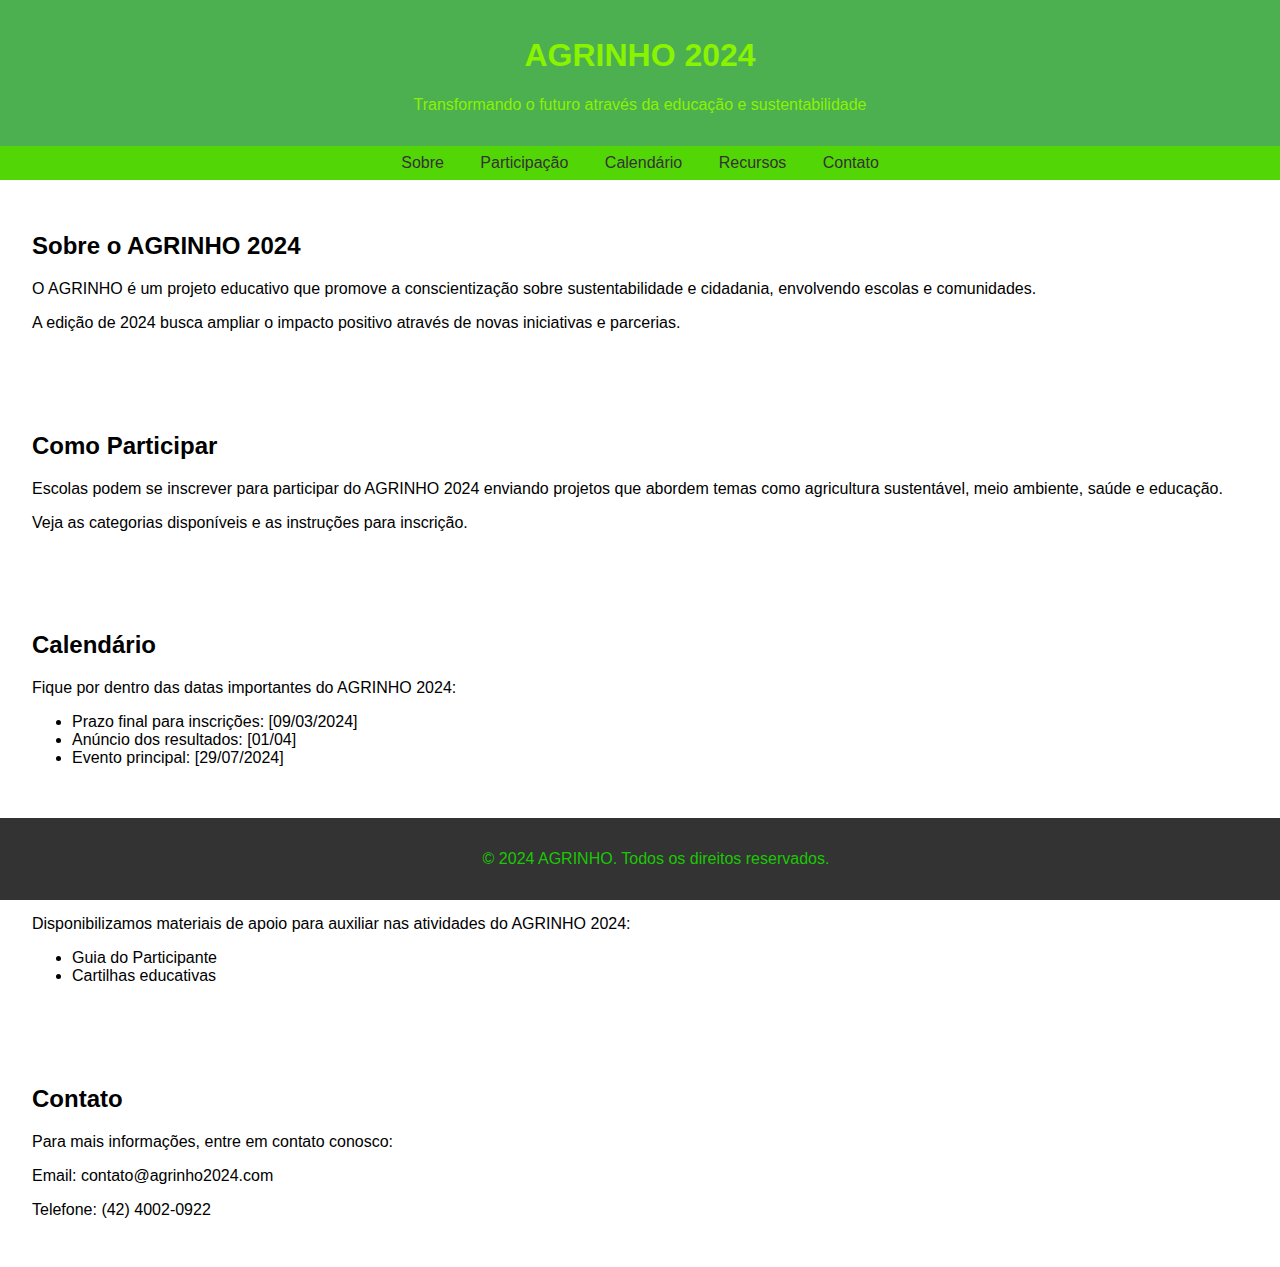
==== index.html @ 66c13c02 "df" ====
<!DOCTYPE html>
<html lang="pt-br">
<head>
    <meta charset="UTF-8">
    <meta name="viewport" content="width=device-width, initial-scale=1.0">
    <title>AGRINHO 2024</title>
    <style>
        body {
            font-family: Arial, sans-serif;
            margin: 0;
            padding: 0;
        }
        header {
            background-color: #4CAF50;
            color: rgb(138, 243, 0);
            text-align: center;
            padding: 1em;
        }
        nav {
            text-align: center;
            background-color: #53d606;
            padding: 0.5em;
        }
        nav a {
            text-decoration: none;
            color: #333;
            margin: 0 1em;
        }
        nav a:hover {
            color: #4CAF50;
        }
        section {
            padding: 2em;
        }
        footer {
            background-color: #333;
            color: rgb(27, 199, 4);
            text-align: center;
            padding: 1em;
            position: fixed;
            bottom: 0;
            width: 100%;
        }
    </style>
</head>
<body>
    <header>
        <h1>AGRINHO 2024</h1>
        <p>Transformando o futuro através da educação e sustentabilidade</p>
    </header>


    <nav>
        <a href="#sobre">Sobre</a>
        <a href="#participacao.html">Participação</a>
        <a href="#calendario">Calendário</a>
        <a href="#recursos">Recursos</a>
        <a href="#contato">Contato</a>
    </nav>

    <section id="sobre">
        <h2>Sobre o AGRINHO 2024</h2>
        <p>O AGRINHO é um projeto educativo que promove a conscientização sobre sustentabilidade e cidadania, envolvendo escolas e comunidades.</p>
        <p>A edição de 2024 busca ampliar o impacto positivo através de novas iniciativas e parcerias.</p>
    </section>

    <section id="participacao.html">
        <h2>Como Participar</h2>
        <p>Escolas podem se inscrever para participar do AGRINHO 2024 enviando projetos que abordem temas como agricultura sustentável, meio ambiente, saúde e educação.</p>
        <p>Veja as categorias disponíveis e as instruções para inscrição.</p>
    </section>

    <section id="calendario">
        <h2>Calendário</h2>
        <p>Fique por dentro das datas importantes do AGRINHO 2024:</p>
        <ul>
            <li>Prazo final para inscrições: [09/03/2024]</li>
            <li>Anúncio dos resultados: [01/04]</li>
            <li>Evento principal: [29/07/2024]</li>
        </ul>
    </section>

    <section id="recursos">
        <h2>Recursos</h2>
        <p>Disponibilizamos materiais de apoio para auxiliar nas atividades do AGRINHO 2024:</p>
        <ul>
            <li>Guia do Participante</li>
            <li>Cartilhas educativas</li>
        </ul>
    </section>

    <section id="contato">
        <h2>Contato</h2>
        <p>Para mais informações, entre em contato conosco:</p>
        <p>Email: contato@agrinho2024.com</p>
        <p>Telefone: (42) 4002-0922</p>
    </section>

    <footer>
        <p>&copy; 2024 AGRINHO. Todos os direitos reservados.</p>
    </footer>

</body>
</html>
<link rel="stylesheet" href="styles.css">
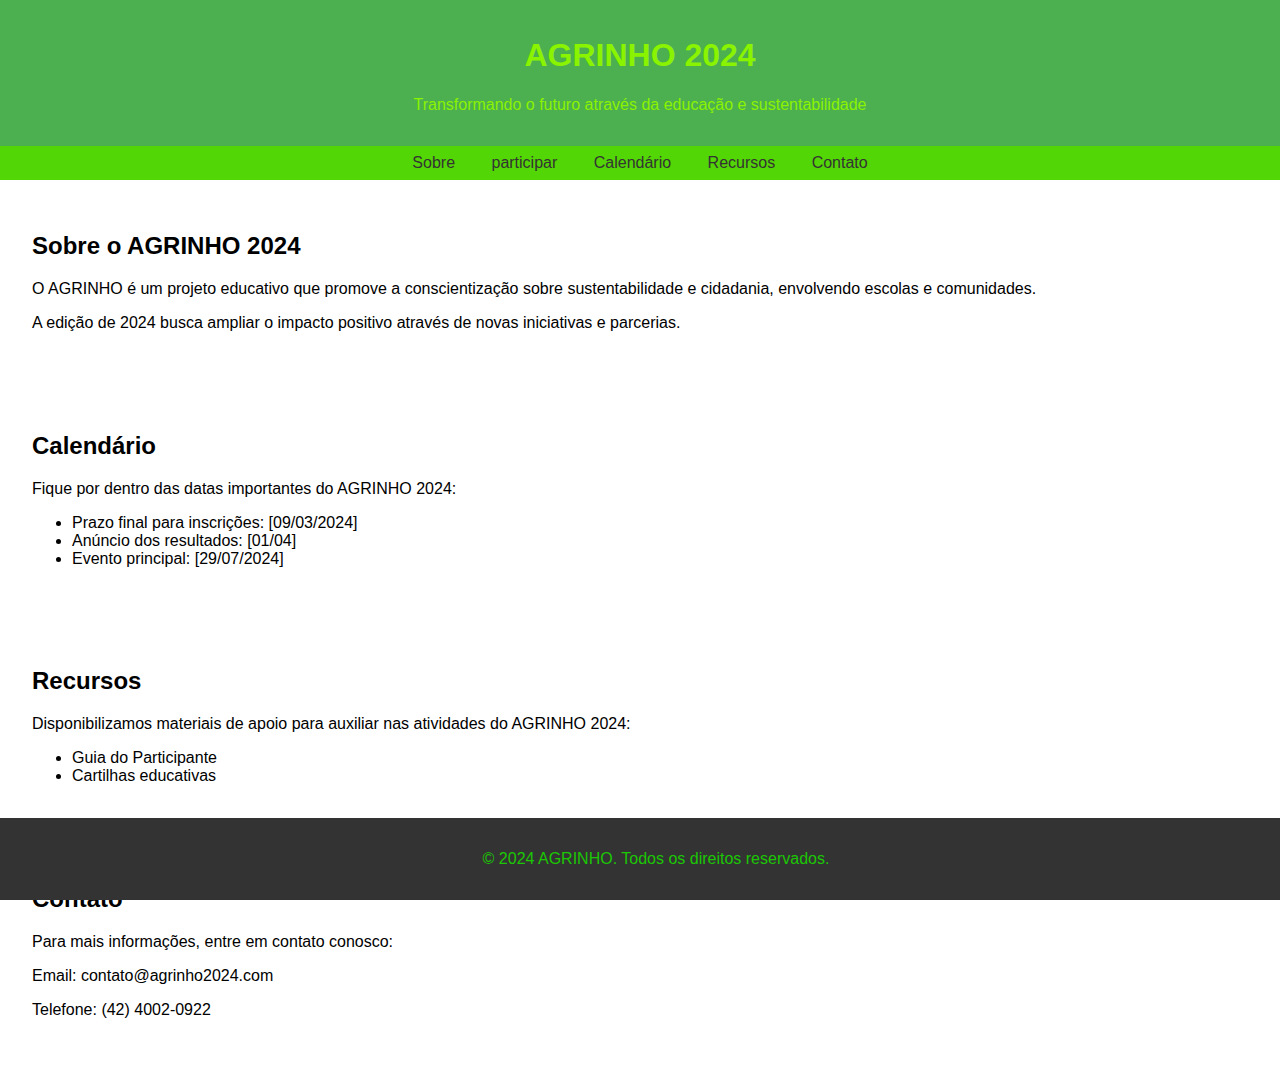
==== commit 351125cc: "dgfg" ====
--- a/index.html
+++ b/index.html
@@ -52,7 +52,7 @@
 
     <nav>
         <a href="#sobre">Sobre</a>
-        <a href="#participacao.html">Participação</a>
+        <a href="#participacao.html">participar</a>
         <a href="#calendario">Calendário</a>
         <a href="#recursos">Recursos</a>
         <a href="#contato">Contato</a>
@@ -62,12 +62,6 @@
         <h2>Sobre o AGRINHO 2024</h2>
         <p>O AGRINHO é um projeto educativo que promove a conscientização sobre sustentabilidade e cidadania, envolvendo escolas e comunidades.</p>
         <p>A edição de 2024 busca ampliar o impacto positivo através de novas iniciativas e parcerias.</p>
-    </section>
-
-    <section id="participacao.html">
-        <h2>Como Participar</h2>
-        <p>Escolas podem se inscrever para participar do AGRINHO 2024 enviando projetos que abordem temas como agricultura sustentável, meio ambiente, saúde e educação.</p>
-        <p>Veja as categorias disponíveis e as instruções para inscrição.</p>
     </section>
 
     <section id="calendario">
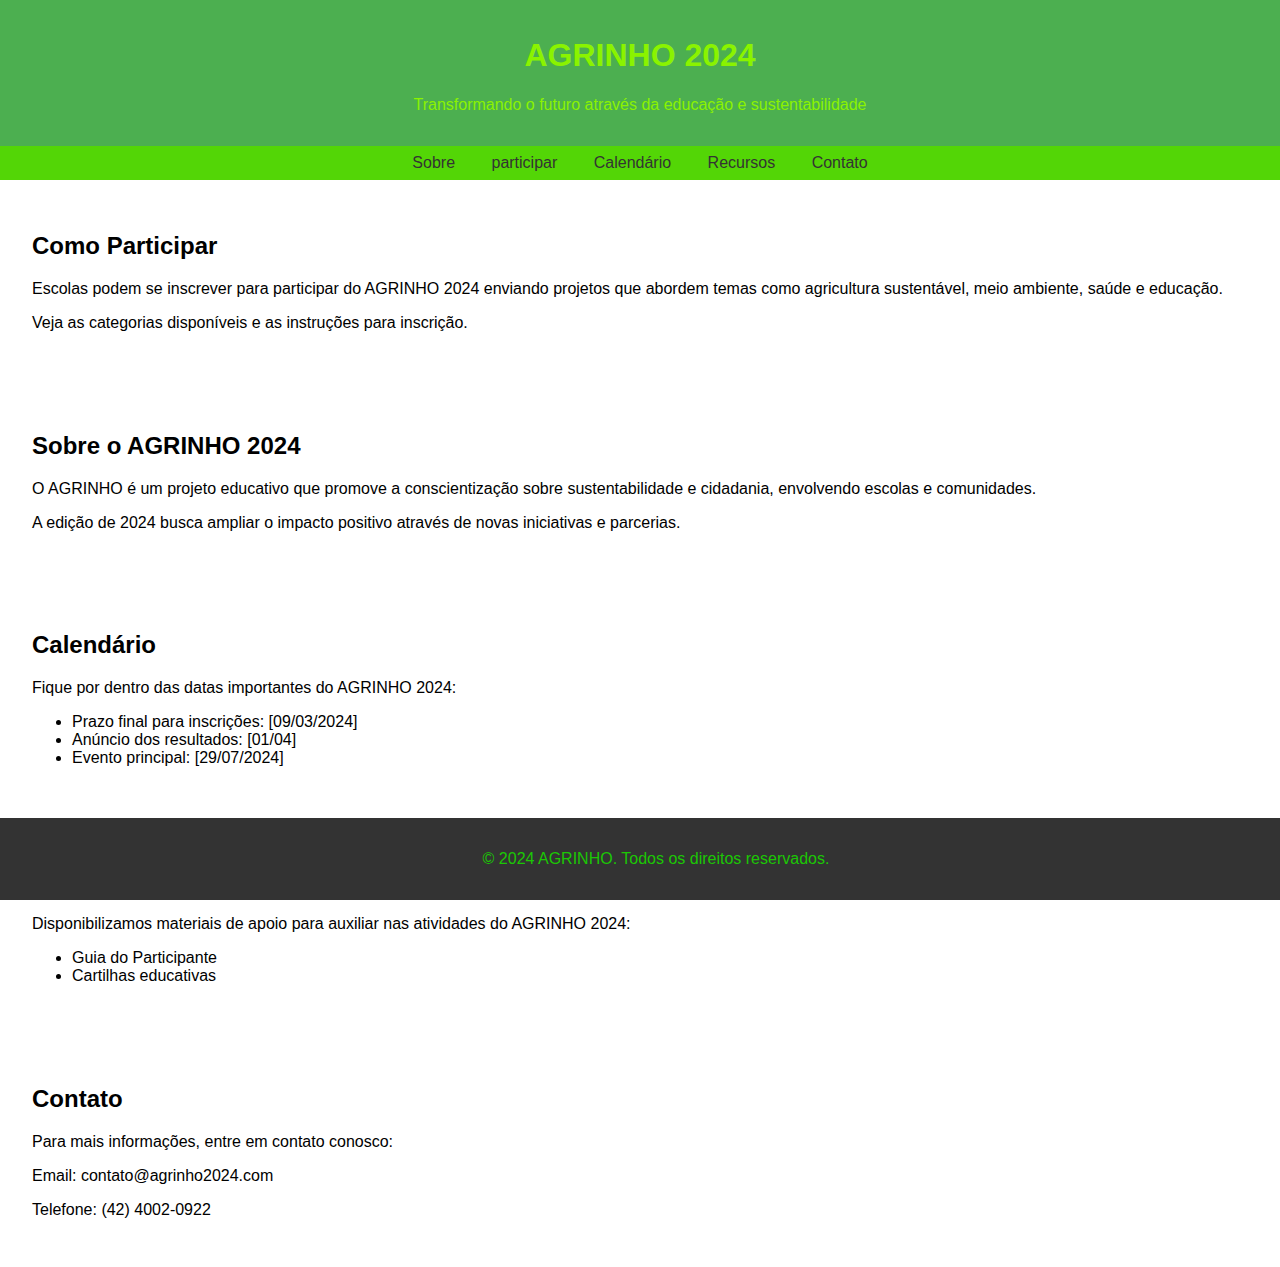
==== commit 34ddb657: "dht" ====
--- a/index.html
+++ b/index.html
@@ -57,7 +57,12 @@
         <a href="#recursos">Recursos</a>
         <a href="#contato">Contato</a>
     </nav>
-
+    <section id="participacao.html">
+        <h2>Como Participar</h2>
+        <p>Escolas podem se inscrever para participar do AGRINHO 2024 enviando projetos que abordem temas como agricultura sustentável, meio ambiente, saúde e educação.</p>
+        <p>Veja as categorias disponíveis e as instruções para inscrição.</p>
+    </section> 
+    
     <section id="sobre">
         <h2>Sobre o AGRINHO 2024</h2>
         <p>O AGRINHO é um projeto educativo que promove a conscientização sobre sustentabilidade e cidadania, envolvendo escolas e comunidades.</p>
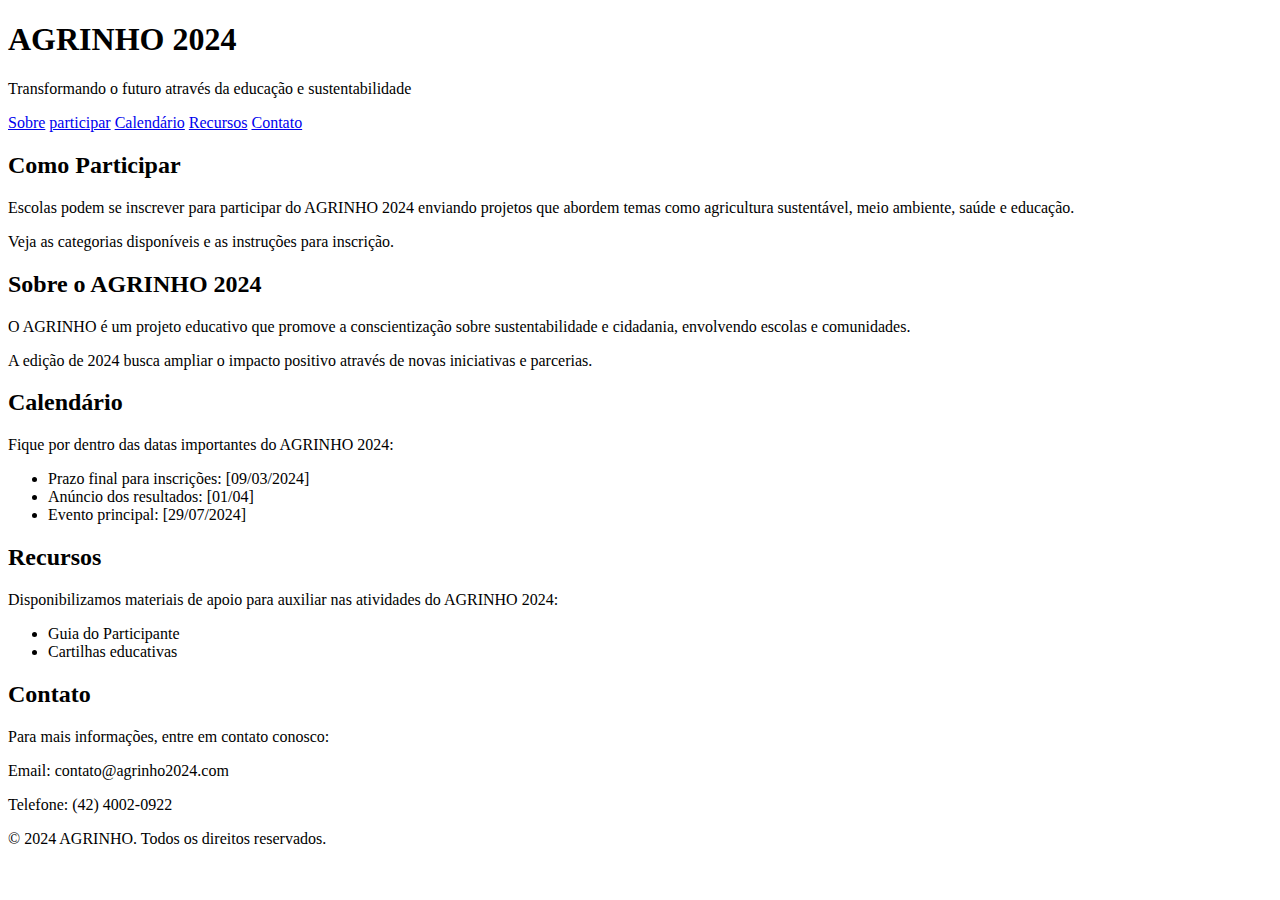
==== commit 61a6d454: "as" ====
--- a/index.html
+++ b/index.html
@@ -4,44 +4,7 @@
     <meta charset="UTF-8">
     <meta name="viewport" content="width=device-width, initial-scale=1.0">
     <title>AGRINHO 2024</title>
-    <style>
-        body {
-            font-family: Arial, sans-serif;
-            margin: 0;
-            padding: 0;
-        }
-        header {
-            background-color: #4CAF50;
-            color: rgb(138, 243, 0);
-            text-align: center;
-            padding: 1em;
-        }
-        nav {
-            text-align: center;
-            background-color: #53d606;
-            padding: 0.5em;
-        }
-        nav a {
-            text-decoration: none;
-            color: #333;
-            margin: 0 1em;
-        }
-        nav a:hover {
-            color: #4CAF50;
-        }
-        section {
-            padding: 2em;
-        }
-        footer {
-            background-color: #333;
-            color: rgb(27, 199, 4);
-            text-align: center;
-            padding: 1em;
-            position: fixed;
-            bottom: 0;
-            width: 100%;
-        }
-    </style>
+
 </head>
 <body>
     <header>
@@ -57,12 +20,12 @@
         <a href="#recursos">Recursos</a>
         <a href="#contato">Contato</a>
     </nav>
-    <section id="participacao.html">
+    <section id="participcao.html">
         <h2>Como Participar</h2>
         <p>Escolas podem se inscrever para participar do AGRINHO 2024 enviando projetos que abordem temas como agricultura sustentável, meio ambiente, saúde e educação.</p>
         <p>Veja as categorias disponíveis e as instruções para inscrição.</p>
     </section> 
-    
+
     <section id="sobre">
         <h2>Sobre o AGRINHO 2024</h2>
         <p>O AGRINHO é um projeto educativo que promove a conscientização sobre sustentabilidade e cidadania, envolvendo escolas e comunidades.</p>
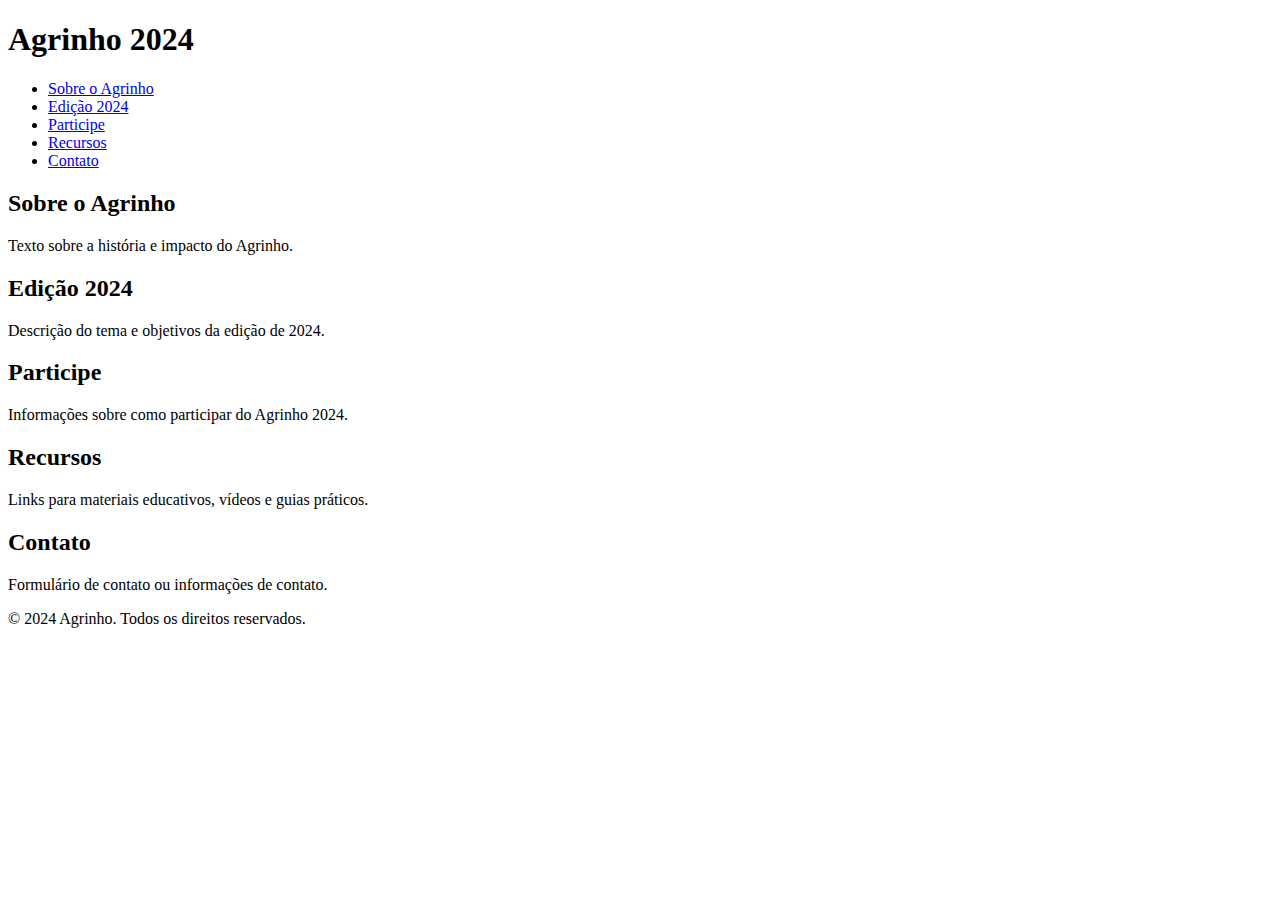
==== commit a92d470d: "as" ====
--- a/index.html
+++ b/index.html
@@ -1,67 +1,56 @@
 <!DOCTYPE html>
-<html lang="pt-br">
+<html lang="pt-BR">
 <head>
     <meta charset="UTF-8">
     <meta name="viewport" content="width=device-width, initial-scale=1.0">
-    <title>AGRINHO 2024</title>
-
+    <title>Agrinho 2024</title>
+    <link rel="stylesheet" href="styles.css"> <!-- Link para o arquivo de estilos -->
 </head>
 <body>
     <header>
-        <h1>AGRINHO 2024</h1>
-        <p>Transformando o futuro através da educação e sustentabilidade</p>
+        <h1>Agrinho 2024</h1>
+        <nav>
+            <ul>
+                <li><a href="#sobre">Sobre o Agrinho</a></li>
+                <li><a href="#edicao">Edição 2024</a></li>
+                <li><a href="#participe">Participe</a></li>
+                <li><a href="#recursos">Recursos</a></li>
+                <li><a href="#contato">Contato</a></li>
+            </ul>
+        </nav>
     </header>
 
+    <main>
+        <!-- Conteúdo principal aqui -->
+        <section id="sobre">
+            <h2>Sobre o Agrinho</h2>
+            <p>Texto sobre a história e impacto do Agrinho.</p>
+        </section>
 
-    <nav>
-        <a href="#sobre">Sobre</a>
-        <a href="#participacao.html">participar</a>
-        <a href="#calendario">Calendário</a>
-        <a href="#recursos">Recursos</a>
-        <a href="#contato">Contato</a>
-    </nav>
-    <section id="participcao.html">
-        <h2>Como Participar</h2>
-        <p>Escolas podem se inscrever para participar do AGRINHO 2024 enviando projetos que abordem temas como agricultura sustentável, meio ambiente, saúde e educação.</p>
-        <p>Veja as categorias disponíveis e as instruções para inscrição.</p>
-    </section> 
+        <section id="edicao">
+            <h2>Edição 2024</h2>
+            <p>Descrição do tema e objetivos da edição de 2024.</p>
+        </section>
 
-    <section id="sobre">
-        <h2>Sobre o AGRINHO 2024</h2>
-        <p>O AGRINHO é um projeto educativo que promove a conscientização sobre sustentabilidade e cidadania, envolvendo escolas e comunidades.</p>
-        <p>A edição de 2024 busca ampliar o impacto positivo através de novas iniciativas e parcerias.</p>
-    </section>
+        <section id="participe">
+            <h2>Participe</h2>
+            <p>Informações sobre como participar do Agrinho 2024.</p>
+        </section>
 
-    <section id="calendario">
-        <h2>Calendário</h2>
-        <p>Fique por dentro das datas importantes do AGRINHO 2024:</p>
-        <ul>
-            <li>Prazo final para inscrições: [09/03/2024]</li>
-            <li>Anúncio dos resultados: [01/04]</li>
-            <li>Evento principal: [29/07/2024]</li>
-        </ul>
-    </section>
+        <section id="recursos">
+            <h2>Recursos</h2>
+            <p>Links para materiais educativos, vídeos e guias práticos.</p>
+        </section>
 
-    <section id="recursos">
-        <h2>Recursos</h2>
-        <p>Disponibilizamos materiais de apoio para auxiliar nas atividades do AGRINHO 2024:</p>
-        <ul>
-            <li>Guia do Participante</li>
-            <li>Cartilhas educativas</li>
-        </ul>
-    </section>
-
-    <section id="contato">
-        <h2>Contato</h2>
-        <p>Para mais informações, entre em contato conosco:</p>
-        <p>Email: contato@agrinho2024.com</p>
-        <p>Telefone: (42) 4002-0922</p>
-    </section>
+        <section id="contato">
+            <h2>Contato</h2>
+            <p>Formulário de contato ou informações de contato.</p>
+        </section>
+    </main>
 
     <footer>
-        <p>&copy; 2024 AGRINHO. Todos os direitos reservados.</p>
+        <p>&copy; 2024 Agrinho. Todos os direitos reservados.</p>
     </footer>
-
 </body>
 </html>
-<link rel="stylesheet" href="styles.css">
+
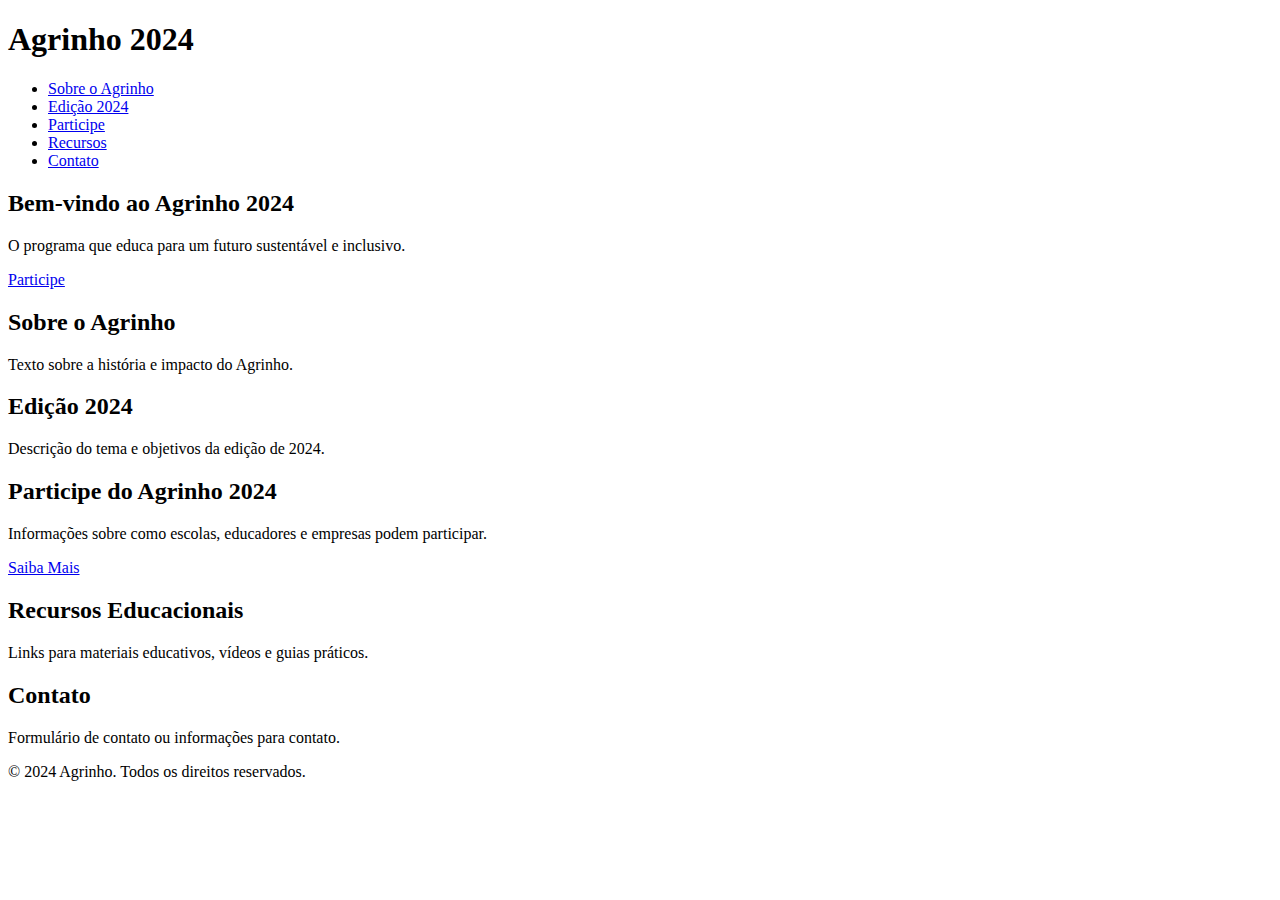
==== commit bc58b1ab: "as" ====
--- a/index.html
+++ b/index.html
@@ -1,56 +1,85 @@
 <!DOCTYPE html>
 <html lang="pt-BR">
+
 <head>
     <meta charset="UTF-8">
     <meta name="viewport" content="width=device-width, initial-scale=1.0">
     <title>Agrinho 2024</title>
-    <link rel="stylesheet" href="styles.css"> <!-- Link para o arquivo de estilos -->
+    <link rel="stylesheet" href="styles.css"> <!-- Arquivo de estilos -->
 </head>
+
 <body>
     <header>
-        <h1>Agrinho 2024</h1>
-        <nav>
-            <ul>
-                <li><a href="#sobre">Sobre o Agrinho</a></li>
-                <li><a href="#edicao">Edição 2024</a></li>
-                <li><a href="#participe">Participe</a></li>
-                <li><a href="#recursos">Recursos</a></li>
-                <li><a href="#contato">Contato</a></li>
-            </ul>
-        </nav>
+        <div class="container">
+            <h1>Agrinho 2024</h1>
+            <nav>
+                <ul>
+                    <li><a href="#sobre">Sobre o Agrinho</a></li>
+                    <li><a href="#edicao">Edição 2024</a></li>
+                    <li><a href="#participe">Participe</a></li>
+                    <li><a href="#recursos">Recursos</a></li>
+                    <li><a href="#contato">Contato</a></li>
+                </ul>
+            </nav>
+        </div>
     </header>
 
     <main>
-        <!-- Conteúdo principal aqui -->
-        <section id="sobre">
-            <h2>Sobre o Agrinho</h2>
-            <p>Texto sobre a história e impacto do Agrinho.</p>
+        <section id="banner">
+            <div class="container">
+                <h2>Bem-vindo ao Agrinho 2024</h2>
+                <p>O programa que educa para um futuro sustentável e inclusivo.</p>
+                <a href="#participe" class="btn">Participe</a>
+            </div>
         </section>
 
-        <section id="edicao">
-            <h2>Edição 2024</h2>
-            <p>Descrição do tema e objetivos da edição de 2024.</p>
+        <section id="sobre" class="section">
+            <div class="container">
+                <h2>Sobre o Agrinho</h2>
+                <p>Texto sobre a história e impacto do Agrinho.</p>
+            </div>
         </section>
 
-        <section id="participe">
-            <h2>Participe</h2>
-            <p>Informações sobre como participar do Agrinho 2024.</p>
+        <section id="edicao" class="section">
+            <div class="container">
+                <h2>Edição 2024</h2>
+                <p>Descrição do tema e objetivos da edição de 2024.</p>
+            </div>
         </section>
 
-        <section id="recursos">
-            <h2>Recursos</h2>
-            <p>Links para materiais educativos, vídeos e guias práticos.</p>
+        <section id="participe" class="section">
+            <div class="container">
+                <h2>Participe do Agrinho 2024</h2>
+                <p>Informações sobre como escolas, educadores e empresas podem participar.</p>
+                <a href="#" class="btn">Saiba Mais</a>
+            </div>
         </section>
 
-        <section id="contato">
-            <h2>Contato</h2>
-            <p>Formulário de contato ou informações de contato.</p>
+        <section id="recursos" class="section">
+            <div class="container">
+                <h2>Recursos Educacionais</h2>
+                <p>Links para materiais educativos, vídeos e guias práticos.</p>
+            </div>
+        </section>
+
+        <section id="contato" class="section">
+            <div class="container">
+                <h2>Contato</h2>
+                <p>Formulário de contato ou informações para contato.</p>
+            </div>
         </section>
     </main>
 
     <footer>
-        <p>&copy; 2024 Agrinho. Todos os direitos reservados.</p>
+        <div class="container">
+            <p>&copy; 2024 Agrinho. Todos os direitos reservados.</p>
+        </div>
     </footer>
+
+    <!-- Scripts opcionais (exemplo de script para menu responsivo) -->
+    <script src="script.js"></script>
 </body>
+
 </html>
 
+
